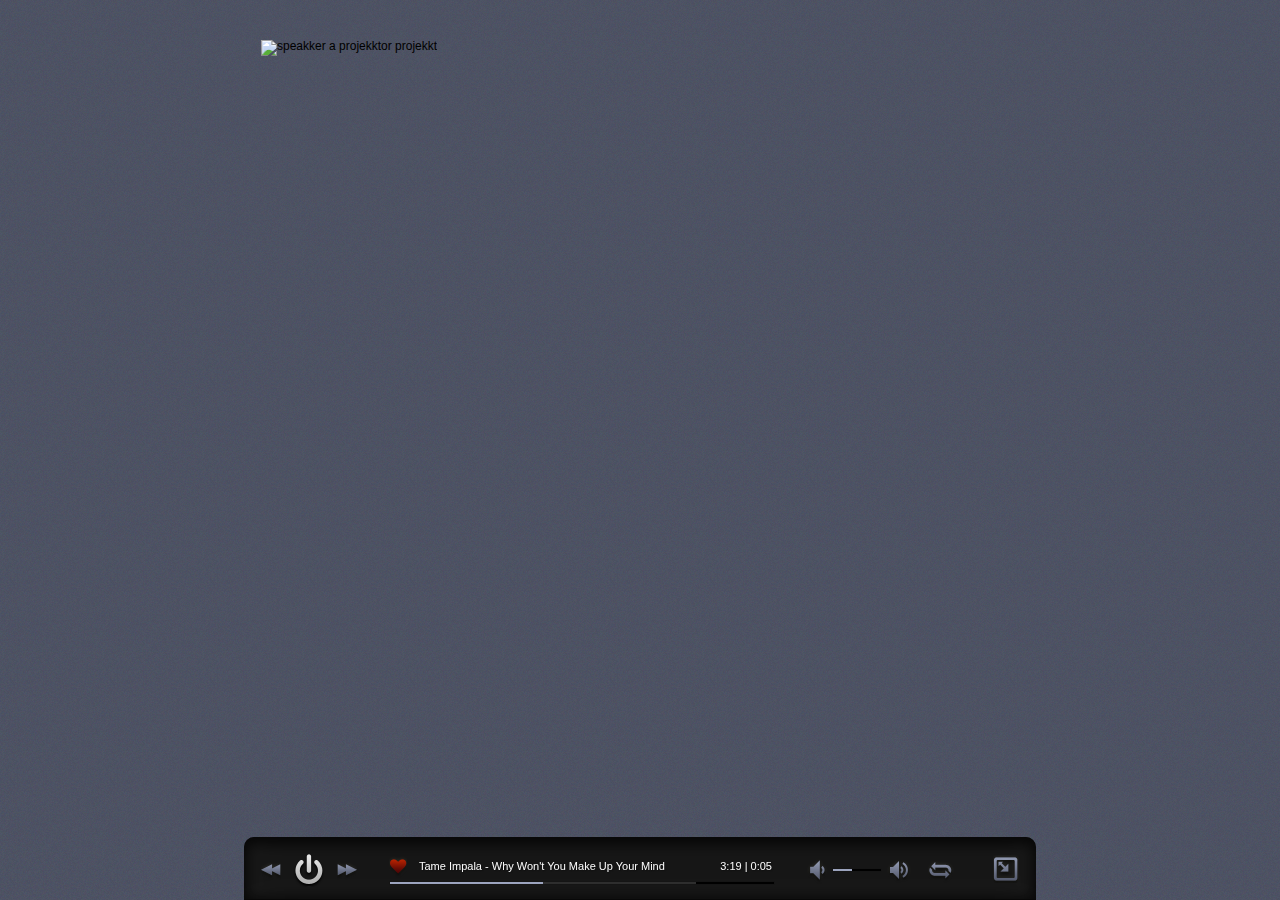
==== trunk/index.html @ 57fed12e "Start Projekt Speakker" ====
<!DOCTYPE html>
<html lang="en">
<head>
<title>Speakker | The new way of sound</title>
<meta http-equiv="Content-Type" content="text/html;charset=UTF-8">
<meta name="description" content="Audioplayer from a new generation">
<link rel="Shortcut Icon" type="image/ico" href="img/speakker.ico">
<link rel="stylesheet" href="css/reset.css" type="text/css" media="screen">
<link rel="stylesheet" href="css/style.css" type="text/css" media="screen">
<link rel="stylesheet" href="css/jquery.jscrollpane.css" type="text/css" media="screen">
<link rel="stylesheet" href="css/queries/netbooks-tablets.css" type="text/css" media="screen and (max-width: 1007px)" />
								
<script type="text/javascript" src="js/jquery.min.js"></script>
<script type="text/javascript" src="js/jquery.mousewheel.js"></script>
<script type="text/javascript" src="js/jquery.jscrollpane.min.js"></script>
<script type="text/javascript">
	$(document).ready(function() {
		$('#skOpener').click(function () {
			$(this).toggleClass('close');
			$('#skBiglayer').slideToggle('slow');
		});
			$('#skOpener').trigger('click');
	});
	$(function(){
		$('.jspPane').jScrollPane({showArrows: true});
	});
</script>
<!--[if lt IE 9]>
	<script src="http://ie7-js.googlecode.com/svn/version/2.1(beta4)/IE9.js"></script>
<![endif]-->
<!--[if IE]><link rel="stylesheet" href="css/ie/ie7.css" type="text/css" media="screen"><![endif]-->
</head>
<body>
	<div id="wrap">
		<div id="logo"><img src="img/speakker-light.png" alt="speakker a projekktor projekkt"></div>
		<div id="speakker" class="light">
			<!--General Control-->
			<div id="skControls">
				<div id="skMainControl">
					<div id="skBackwards"></div>
					<div id="skPlay" class="expand"></div>
					<div id="skForwards"></div>
				</div>
				<!--Act Control-->
				<div id="skActControl">
					<div id="skHeart"></div>
					<div id="skAct">Tame Impala - Why Won't You Make Up Your Mind</div>
					<div id="skTime">3:19 | 0:05</div>
					<div id="skScrubbler"></div>
					<div id="skLoad" style="width:80%;"></div>
					<div id="skTimeRemain" style="width:40%;"></div>
				</div>
				<!--Volume Control-->
				<div id="skVolumeControl">
					<div id="skMute"></div>
					<div id="skVolumeWidth">
						<div id="skVolume"></div>
						<div id="skVolumeRemain" style="width:40%;"></div>
					</div>
					<div id="skLoud"></div>
				</div>
				<div id="skLoop"></div>
				<!--Opener Control-->
				<div id="skOpener"></div>
			</div>
			<div id="skBiglayer">
				<!--Right Block-->
				<div id="skRightBlock">
					<div id="skLabel"></div>
					<div id="skCover"><img src="img/sk-nocover.png" class="no-cover" alt="cover" /></div>
					<ul id="skWiki">
						<li><a class="lastfm" href="http://www.last.fm/music/Tame+Impala" target="_blank">Last.fm</a></li>
						<li><a class="wiki" href="http://en.wikipedia.org/wiki/Tame_Impala" target="_blank">Wikipedia</a></li>
					</ul>
				</div>
				<!--Middle Block-->
				<div id="skMiddleBlock" class="jspContainer">
					<div class="jspPane" style="height:160px;">
						<ul id="skArtistlist">
							<li><a class="active" href="#">01. Tame Impala - Why Won't You Make Up Your Mind</a></li>
							<li><a href="#">02. Chico Magnetic Band - My Sorrow</a></li>
							<li><a href="#">03. Brains - Black on Black</a></li>
							<li><a href="#">04. Monkey3 – Watching You (feat. John Garcia)</a></li>
							<li><a href="#">05. Ray Barretto – The Soul Drummers</a></li>
							<li><a href="#">06. Led Zeppelin - No Quarter</a></li>
							<li><a href="#">07. The Undisputed Truth – Smiling Faces Sometimes</a></li>
							<li><a href="#">08. Mananana - Dududu</a></li>
							<li><a href="#">09. Mananana - Dududu</a></li>
							<li><a href="#">10. Mananana - Dududu</a></li>
							<li><a href="#">11. Mananana - Dududu</a></li>
							<li><a href="#">12. Mananana - Dududu</a></li>
							<li><a href="#">13. Mananana - Dududu</a></li>
							<li><a href="#">14. Mananana - Dududu</a></li>
							<li><a href="#">15. Mananana - Dududu</a></li>
							<li><a href="#">16. Mananana - Dududu</a></li>
						</ul>
					</div>
				</div>
				<!--Copyright Block-->
				<p id="skCopyright">
					<a id="skEdit" href="#">edit playlist</a>
					<a id="skUrl" href="http://www.speakker.com" target="_blank">speakker under the hood</a>
				</p>
			</div>
		</div>
	</div>
	<script type="text/javascript" src="js/noise.js"></script>
</body>
</html>
---- trunk/css/style.css ----
/* Getting the new tags to behave */
article, aside, audio, canvas, command, datalist, details, embed, figcaption, figure, footer, header, hgroup, keygen, meter, nav, output, progress, section, source, video{ display: block; }
mark, rp, rt, ruby, summary, time{ display: inline }


/* Site-wide properties */
body{
	background:#52576a;
	font: normal normal 12px/12px Tahoma, Arial, Helvetica, Verdana, sans-serif; 
}
	
	/* Fibonacci based heading scale ratio */
	h1{ font-size: 4.4em; font-weight: normal; }
	h2{ font-size: 2.8em; font-weight: bold; }
	h3{ font-size: 1.6em; font-weight: bold; }
	h4{ font-size: 1.2em; font-weight: bold; }

/* Reusable classes */

/* Left & Right alignment */
.left{ float: left; }
.right{ float: right; }

/* The inside class provides consistent padding. To be used often! */
.inside{ padding: 20px; }

/* The fraction classes are useful for column lists */
.half, .third, .quarter, .fifth, .sixth{ width: 100%; }
.half li, .third li, .quarter li, .fifth li, .sixth li{ float: left; }
.half li{ padding-right: 5%; width: 45% }
.third li{  padding-right: 5%; width: 28.3% }
.quarter li{  padding-right: 5%; width: 20% }
.fifth li{  padding-right: 5%; width: 15% }

/* For when a <br /> just ain't enough */
.separator{
	clear: both;
	float: left;
	height: 1px;
	width: 100%; }

/* Basic Structure ------------------------------------------ */
#wrap {
	margin: 0 auto;
	position: relative;
	overflow:auto;
	width: 792px; /* width you like */
}
#logo {
	float: left;
	margin:40px 0 0 17px;
}

h1{ font: 88px 'Lobster1.1Regular', Arial, sans-serif; }

/* SPEAKKER ------------------------------------------------ */
#speakker {
	position: fixed;
	bottom:0;
	width: 792px; /* width you like and remove your footer*/
}
#speakker a {
	outline:none;
}
/* INDIVIDUAL COLORS */
			#skControls { background-color:#212121} 
			#skBiglayer { background-color:#252525}
		#skTimeRemain,
	#skVolumeRemain { background-color:#9ca4be}
				#speakker { color:#fcfcfc}
			#speakker a { color:#fcfcfc}
#speakker a:hover { color:#b52b09}
		
/* WIDTH & FONTS */
#speakker {
	font-size:11px;
	font-family:"Century Gothic", Tahoma, Verdana, sans-serif;
	text-shadow: 1px 1px 1px #111;
}
/* THEME light */
.light #skOpener.close {
	background:transparent url('../img/light/sk-close.png') right top no-repeat;
	width:26px;
	height:28px;
	float:right;
	cursor:pointer;
	margin-top:1px;
}
.light #skOpener {
	background:transparent url('../img/light/sk-open.png') right top no-repeat;
	width:26px;
	height:28px;
	float:right;
	cursor:pointer;
	margin-top:1px;
}
.light #skForwards {
	background:transparent url('../img/light/sk-forwards.png') left top no-repeat;
	width:20px;
	height:32px;
	float:left;
	cursor:pointer;
}
.light #skBackwards {
	background:transparent url('../img/light/sk-backwards.png') left top no-repeat;
	width:20px;
	height:32px;
	float:left;
	cursor:pointer;
}
.light #skPlay {
	background:transparent url('../img/light/sk-play.png') left top no-repeat;
	width:32px;
	height:33px;
	float:left;
	cursor:pointer;
}
.light #skHeart {
	background:transparent url('../img/light/sk-heart.png') left top no-repeat;
	width:18px;
	height:25px;
	float:left;
}
.light #skMute,
.light #skLoud {
	background:transparent url('../img/light/sk-mute.png') left top no-repeat;
	width:26px;
	height:32px;
	float:left;
	cursor:pointer;
}
.light #skLoud {
	background:transparent url('../img/light/sk-loud.png') left top no-repeat;
	float:right;
}
.light #skLoop {
	background:transparent url('../img/light/sk-loop.png') left top no-repeat;
	width:26px;
	height:32px;
	float:left;
	cursor:pointer;
	margin-top:1px;
}
/* GENERAL */
#skControls {
	background-image:url('../img/sk-controlbg.png');
	background-position:left top;
	text-align:left;
	border-bottom:1px solid #080808;
	-moz-border-radius-topleft: 10px;
	-moz-border-radius-topright: 10px;
	-webkit-border-top-left-radius: 10px;
	-webkit-border-top-right-radius: 10px;
	margin:0 auto;
	width:758px; /* 792px - padding effective width */
	height:35px; /*  62px - padding effective height */
	padding:17px 17px 10px 17px;
}
#skBiglayer {
	background-image: url('../img/sk-openbg.png');
	background-position:top left;
	background-repeat:repeat-y;
	margin:0 auto;
	width:758px;   /* 792px - padding */
	height:201px; /* 218px - padding */
	padding:17px 17px 0px 17px;
	position:relative;
}
#skRightBlock {
	float:left;
	width:130px;
}
#skMiddleBlock {
	width:515px;
	height:162px;
}
#skCopyright {
	background:#252525 url('../img/sk-copyright.png') right bottom;
	border-top:1px solid #030303;
	width:792px;
	height: 25px;
	position:absolute;
	bottom:0;
	left:0;
}
a#skEdit,
a#skUrl {
	background:transparent url('../img/sk-edit.png') right 4px no-repeat;
	text-transform:uppercase;
	text-decoration:none;
	float:left;
	font-size:10px;
	margin:6px 0 0 17px;
	padding-right:17px;
}
a#skUrl {
	color:#5d5c5c;
	background:none;
	padding-right:0px;
	margin:6px 17px 0 0;
	float:right;
}
#skWiki,
#skArtistlist { 
	list-style-type: none;
	margin-top:12px;
}
#skWiki a.lastfm {
	background:transparent url(../img/sk-lastfm.png) right 2px no-repeat;
	padding-right:24px;
}
#skWiki a {
	text-decoration:none;
	line-height:24px;
}
#skArtistlist a {
	text-decoration:none;
}
#skArtistlist li {
	margin:0 0 12px;
}
#skArtistlist {
	width:515px;
	margin:0;
}
#skAct {
	width:276px;
	float:left;
	padding:0 12px;
	line-height:24px;
	height:24px;
	overflow:hidden;
}
#skTime { 
	width:65px;
	float:right;
	line-height:24px;
	text-align:right;
}
#skScrubbler {
	background-color:#000;
	border:1px solid #151515;
	width:384px;
	float:none;
	height:2px;
	position:absolute;
	left:0;
	bottom:2px;
	z-index:3;
}
#skLoad {
	background-color:#2e2e2e;
	float:none;
	height:2px;
	position:absolute;
	bottom:3px;
	left:1px;
	z-index:4;
}
#skTimeRemain {
	float:none;
	height:2px;
	position:absolute;
	bottom:3px;
	left:1px;
	z-index:5;
}
#skVolumeWidth { 
	width:48px;
	position: absolute;
	left:28px;
	bottom:16px;
	float:none;
}
#skVolume {
	background-color:#000;
	border:1px solid #151515;
	width:100%;
	height:2px;
	position:absolute;
	left:0;
	bottom:0;
	z-index:6;
}
#skVolumeRemain {
	float:none;
	height:2px;
	position:absolute;
	bottom:1px;
	left:1px;
	z-index:7;
	cursor:pointer;
}
#skLabel {
	background:transparent url('../img/sk-label.png') top left no-repeat;
	width:94px;
	height:75px;
	position:absolute;
	top:17px;
	left:17px;
	z-index:8;
}
#skMainControl,
#skActControl { 
	margin-right:32px;
	float:left;
	position:relative;
	height:33px;
}
#skActControl {
	width:383px;
}
#skVolumeControl { 
	margin:1px 16px 0 0;
	float:left;
	position:relative;
	width:108px;
	height:33px;
}
/* HELPER */ 
.expand {
	margin:0 12px;
}
---- trunk/css/queries/netbooks-tablets.css ----
/* All styles specific to netbooks & tablets */
/* As a rule of thumb, I'd reset all the structural/large pixel widths declared
  in the main stylesheet to percentages. That way, even somebody with as small
  a resolution as 800px wide would get to view your content without the need
  for horizontal scrolling.
---- trunk/css/ie/ie7.css ----
#speakker { filter: dropshadow(color=#111, offx=1, offy=1);}
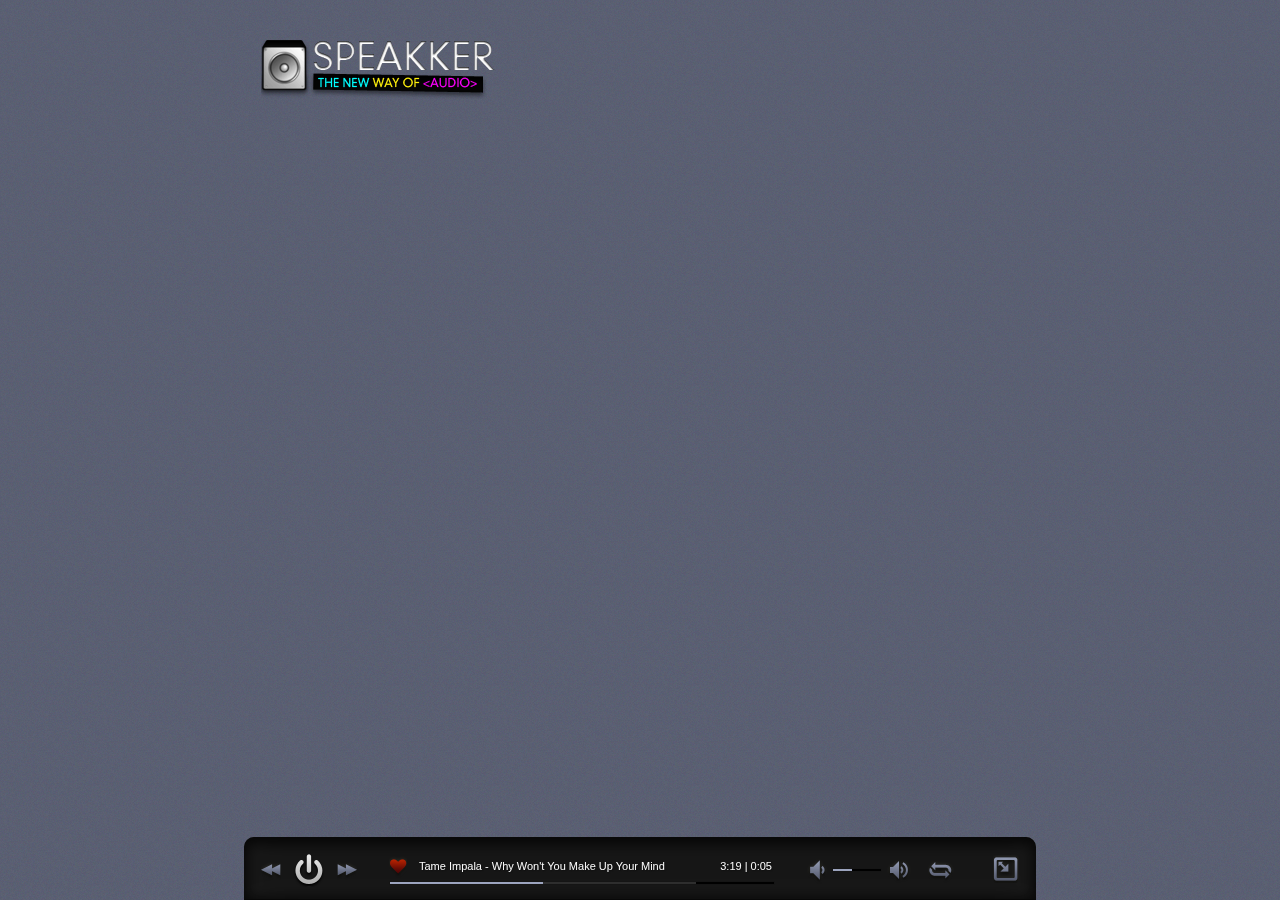
==== commit b089bb14: "Added logo" ====
--- a/trunk/index.html
+++ b/trunk/index.html
@@ -32,8 +32,8 @@
 </head>
 <body>
 	<div id="wrap">
-		<div id="logo"><img src="img/speakker-light.png" alt="speakker a projekktor projekkt"></div>
-		<div id="speakker" class="light">
+		<div id="logo"><img src="img/speakker-dark.png" alt="speakker a projekktor projekkt"></div>
+		<div id="speakker" class="dark">
 			<!--General Control-->
 			<div id="skControls">
 				<div id="skMainControl">
--- a/trunk/css/style.css
+++ b/trunk/css/style.css
@@ -5,7 +5,7 @@
 
 /* Site-wide properties */
 body{
-	background:#52576a;
+	background:#60667b;
 	font: normal normal 12px/12px Tahoma, Arial, Helvetica, Verdana, sans-serif; 
 }
 	
@@ -78,7 +78,7 @@
 	text-shadow: 1px 1px 1px #111;
 }
 /* THEME light */
-.light #skOpener.close {
+.dark #skOpener.close {
 	background:transparent url('../img/light/sk-close.png') right top no-repeat;
 	width:26px;
 	height:28px;
@@ -86,7 +86,7 @@
 	cursor:pointer;
 	margin-top:1px;
 }
-.light #skOpener {
+.dark #skOpener {
 	background:transparent url('../img/light/sk-open.png') right top no-repeat;
 	width:26px;
 	height:28px;
@@ -94,46 +94,46 @@
 	cursor:pointer;
 	margin-top:1px;
 }
-.light #skForwards {
+.dark #skForwards {
 	background:transparent url('../img/light/sk-forwards.png') left top no-repeat;
 	width:20px;
 	height:32px;
 	float:left;
 	cursor:pointer;
 }
-.light #skBackwards {
+.dark #skBackwards {
 	background:transparent url('../img/light/sk-backwards.png') left top no-repeat;
 	width:20px;
 	height:32px;
 	float:left;
 	cursor:pointer;
 }
-.light #skPlay {
+.dark #skPlay {
 	background:transparent url('../img/light/sk-play.png') left top no-repeat;
 	width:32px;
 	height:33px;
 	float:left;
 	cursor:pointer;
 }
-.light #skHeart {
+.dark #skHeart {
 	background:transparent url('../img/light/sk-heart.png') left top no-repeat;
 	width:18px;
 	height:25px;
 	float:left;
 }
-.light #skMute,
-.light #skLoud {
+.dark #skMute,
+.dark #skLoud {
 	background:transparent url('../img/light/sk-mute.png') left top no-repeat;
 	width:26px;
 	height:32px;
 	float:left;
 	cursor:pointer;
 }
-.light #skLoud {
+.dark #skLoud {
 	background:transparent url('../img/light/sk-loud.png') left top no-repeat;
 	float:right;
 }
-.light #skLoop {
+.dark #skLoop {
 	background:transparent url('../img/light/sk-loop.png') left top no-repeat;
 	width:26px;
 	height:32px;
@@ -292,13 +292,17 @@
 	cursor:pointer;
 }
 #skLabel {
-	background:transparent url('../img/sk-label.png') top left no-repeat;
+	background:transparent url('../img/sk-label.png') left top no-repeat;
 	width:94px;
 	height:75px;
 	position:absolute;
 	top:17px;
 	left:17px;
 	z-index:8;
+}
+/* WHEN NO COVER ADDED */
+#skCover {
+	background:transparent url('../img/sk-nocover.png') left top no-repeat;
 }
 #skMainControl,
 #skActControl { 
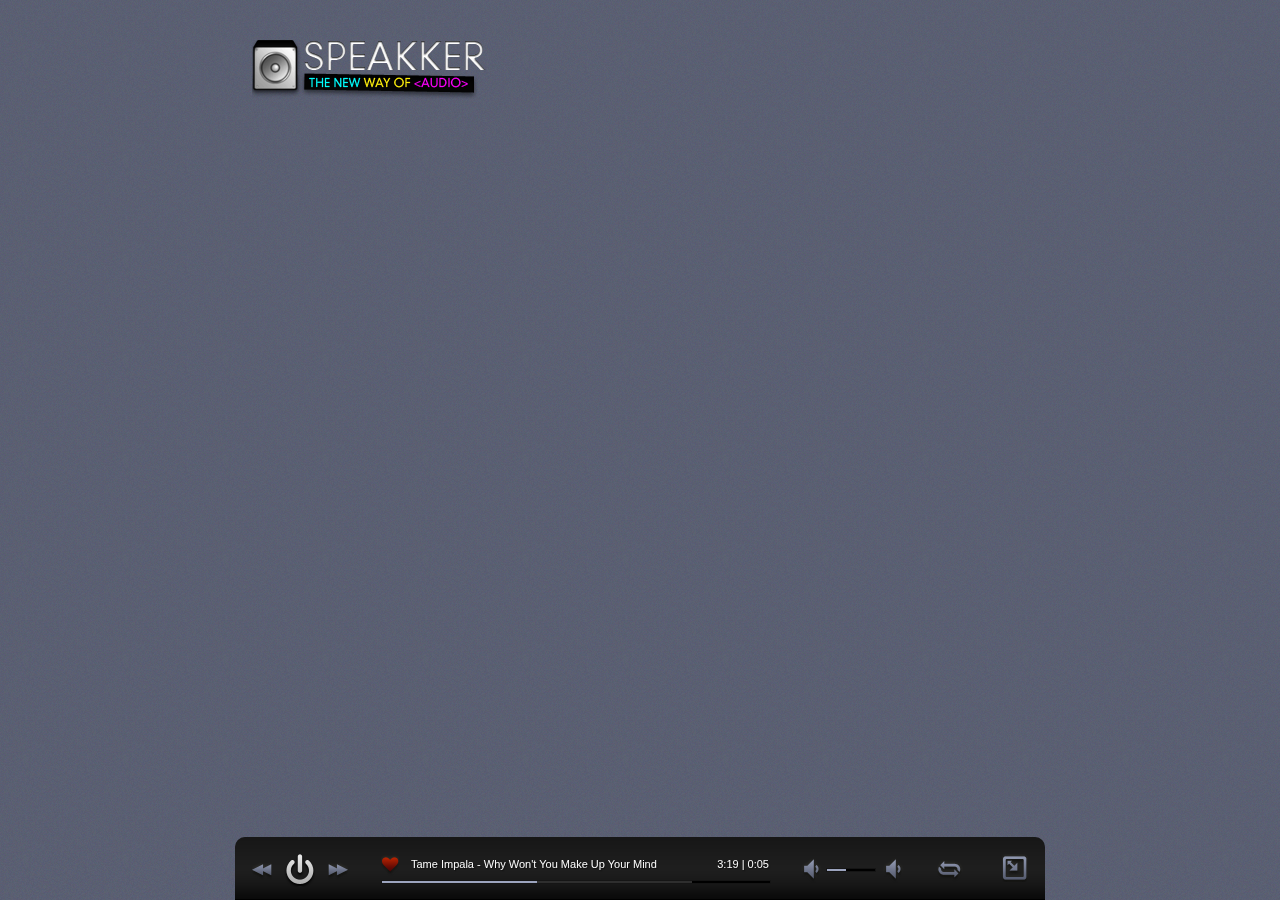
==== commit 397272fa: "Added new Dimension and added center javascript for IE" ====
--- a/trunk/index.html
+++ b/trunk/index.html
@@ -1,7 +1,7 @@
 <!DOCTYPE html>
 <html lang="en">
 <head>
-<title>Speakker | The new way of sound</title>
+<title>Speakker | The new way of Audio</title>
 <meta http-equiv="Content-Type" content="text/html;charset=UTF-8">
 <meta name="description" content="Audioplayer from a new generation">
 <link rel="Shortcut Icon" type="image/ico" href="img/speakker.ico">
@@ -20,19 +20,18 @@
 			$('#skBiglayer').slideToggle('slow');
 		});
 			$('#skOpener').trigger('click');
-	});
-	$(function(){
-		$('.jspPane').jScrollPane({showArrows: true});
+			$('.jspPane').jScrollPane({showArrows: true});
 	});
 </script>
 <!--[if lt IE 9]>
-	<script src="http://ie7-js.googlecode.com/svn/version/2.1(beta4)/IE9.js"></script>
+	<script type="text/javascript" src="js/centeredBox.js"></script>
 <![endif]-->
 <!--[if IE]><link rel="stylesheet" href="css/ie/ie7.css" type="text/css" media="screen"><![endif]-->
 </head>
 <body>
 	<div id="wrap">
 		<div id="logo"><img src="img/speakker-dark.png" alt="speakker a projekktor projekkt"></div>
+		<!--speakker code-->
 		<div id="speakker" class="dark">
 			<!--General Control-->
 			<div id="skControls">
@@ -59,15 +58,18 @@
 					</div>
 					<div id="skLoud"></div>
 				</div>
-				<div id="skLoop"></div>
-				<!--Opener Control-->
-				<div id="skOpener"></div>
+				<div id="skModuleControl">
+					<!--Loop Optinal-->
+					<div id="skLoop"></div>
+					<!--Opener Control-->
+					<div id="skOpener"></div>
+				</div>
 			</div>
 			<div id="skBiglayer">
 				<!--Right Block-->
-				<div id="skRightBlock">
+				<div id="skLeftBlock">
 					<div id="skLabel"></div>
-					<div id="skCover"><img src="img/sk-nocover.png" class="no-cover" alt="cover" /></div>
+					<div id="skCover"><img src="img/album-cover.png" alt="album-cover" /></div>
 					<ul id="skWiki">
 						<li><a class="lastfm" href="http://www.last.fm/music/Tame+Impala" target="_blank">Last.fm</a></li>
 						<li><a class="wiki" href="http://en.wikipedia.org/wiki/Tame_Impala" target="_blank">Wikipedia</a></li>
@@ -96,6 +98,9 @@
 						</ul>
 					</div>
 				</div>
+				<div id="skRightBlock">
+					<a href="#" id="skFacebook" title="share your mix on facebook">share your mix on facebook</a>
+				</div>
 				<!--Copyright Block-->
 				<p id="skCopyright">
 					<a id="skEdit" href="#">edit playlist</a>
@@ -103,6 +108,7 @@
 				</p>
 			</div>
 		</div>
+		<!--speakker code end-->
 	</div>
 	<script type="text/javascript" src="js/noise.js"></script>
 </body>
--- a/trunk/css/style.css
+++ b/trunk/css/style.css
@@ -8,12 +8,11 @@
 	background:#60667b;
 	font: normal normal 12px/12px Tahoma, Arial, Helvetica, Verdana, sans-serif; 
 }
-	
-	/* Fibonacci based heading scale ratio */
-	h1{ font-size: 4.4em; font-weight: normal; }
-	h2{ font-size: 2.8em; font-weight: bold; }
-	h3{ font-size: 1.6em; font-weight: bold; }
-	h4{ font-size: 1.2em; font-weight: bold; }
+
+h1{ font-size: 4.4em; font-weight: normal; }
+h2{ font-size: 2.8em; font-weight: bold; }
+h3{ font-size: 1.6em; font-weight: bold; }
+h4{ font-size: 1.2em; font-weight: bold; }
 
 /* Reusable classes */
 
@@ -39,149 +38,215 @@
 	height: 1px;
 	width: 100%; }
 
+
 /* Basic Structure ------------------------------------------ */
 #wrap {
 	margin: 0 auto;
 	position: relative;
-	overflow:auto;
-	width: 792px; /* width you like */
+	width: 810px; /* width you like */
 }
 #logo {
 	float: left;
 	margin:40px 0 0 17px;
 }
-
 h1{ font: 88px 'Lobster1.1Regular', Arial, sans-serif; }
 
-/* SPEAKKER ------------------------------------------------ */
-#speakker {
-	position: fixed;
-	bottom:0;
-	width: 792px; /* width you like and remove your footer*/
-}
-#speakker a {
-	outline:none;
-}
+
+/* SPEAKKER INDIVIDUAL --------------------------------------- */
 /* INDIVIDUAL COLORS */
+
 			#skControls { background-color:#212121} 
 			#skBiglayer { background-color:#252525}
+			
 		#skTimeRemain,
 	#skVolumeRemain { background-color:#9ca4be}
-				#speakker { color:#fcfcfc}
+				#skVolume,
+		 #skScrubbler { border:1px solid #151515;}
+		 
+				#speakker,
 			#speakker a { color:#fcfcfc}
 #speakker a:hover { color:#b52b09}
-		
-/* WIDTH & FONTS */
+
+
+/* INDIVIDUAL WITDH FOR BOTTOM PLAYER - MINIMAL WIDTH POSSIBLE 810PX  */
+
+				#speakker {	width:810px; } /* your layout wrap => minimal width  */
+		#skActControl,
+		#skScrubbler  { min-width:388px; } /* width:388px; = 810px | width:520px; => 960px */
+		#skRightBlock { width:90px;} /* width:90px; = minimal-width 810px | width:240px; => 960px */
+			
+			
+/* SPEAKKER BASIC --------------------------------------- */
 #speakker {
 	font-size:11px;
 	font-family:"Century Gothic", Tahoma, Verdana, sans-serif;
 	text-shadow: 1px 1px 1px #111;
 }
-/* THEME light */
+#speakker {
+	position: fixed;
+	bottom:0;
+	margin:0 auto;
+}
+#speakker a {
+	outline:none;
+}
+/* THEME DARK */
 .dark #skOpener.close {
-	background:transparent url('../img/light/sk-close.png') right top no-repeat;
-	width:26px;
-	height:28px;
-	float:right;
-	cursor:pointer;
-	margin-top:1px;
+	background:transparent url('../img/dark/sk-close.png') right top no-repeat;
 }
 .dark #skOpener {
-	background:transparent url('../img/light/sk-open.png') right top no-repeat;
-	width:26px;
-	height:28px;
-	float:right;
-	cursor:pointer;
-	margin-top:1px;
+	background:transparent url('../img/dark/sk-open.png') right top no-repeat;
 }
 .dark #skForwards {
-	background:transparent url('../img/light/sk-forwards.png') left top no-repeat;
-	width:20px;
-	height:32px;
-	float:left;
-	cursor:pointer;
+	background:transparent url('../img/dark/sk-forwards.png') left top no-repeat;
 }
 .dark #skBackwards {
-	background:transparent url('../img/light/sk-backwards.png') left top no-repeat;
-	width:20px;
-	height:32px;
-	float:left;
-	cursor:pointer;
+	background:transparent url('../img/dark/sk-backwards.png') left top no-repeat;
 }
 .dark #skPlay {
-	background:transparent url('../img/light/sk-play.png') left top no-repeat;
-	width:32px;
-	height:33px;
-	float:left;
-	cursor:pointer;
+	background:transparent url('../img/dark/sk-play.png') left top no-repeat;
 }
 .dark #skHeart {
-	background:transparent url('../img/light/sk-heart.png') left top no-repeat;
-	width:18px;
-	height:25px;
-	float:left;
-}
-.dark #skMute,
+	background:transparent url('../img/dark/sk-heart.png') left top no-repeat;
+}
+.dark #skMute {
+	background:transparent url('../img/dark/sk-mute.png') left top no-repeat;
+}
 .dark #skLoud {
-	background:transparent url('../img/light/sk-mute.png') left top no-repeat;
-	width:26px;
-	height:32px;
-	float:left;
-	cursor:pointer;
-}
-.dark #skLoud {
-	background:transparent url('../img/light/sk-loud.png') left top no-repeat;
-	float:right;
+	background:transparent url('../img/dark/sk-mute.png') left top no-repeat;
 }
 .dark #skLoop {
-	background:transparent url('../img/light/sk-loop.png') left top no-repeat;
-	width:26px;
-	height:32px;
-	float:left;
-	cursor:pointer;
-	margin-top:1px;
-}
-/* GENERAL */
+	background:transparent url('../img/dark/sk-loop.png') left top no-repeat;
+}
+.dark #skFacebook {
+	background:transparent url('../img/dark/sk-facebook.png') left top no-repeat;
+}
+/* MODULE DIMENSIONS */
 #skControls {
 	background-image:url('../img/sk-controlbg.png');
 	background-position:left top;
+	background-repeat:repeat-x;
 	text-align:left;
-	border-bottom:1px solid #080808;
+	border-bottom:1px solid #000;
 	-moz-border-radius-topleft: 10px;
 	-moz-border-radius-topright: 10px;
 	-webkit-border-top-left-radius: 10px;
 	-webkit-border-top-right-radius: 10px;
 	margin:0 auto;
-	width:758px; /* 792px - padding effective width */
-	height:35px; /*  62px - padding effective height */
-	padding:17px 17px 10px 17px;
+	height:62px;
 }
 #skBiglayer {
 	background-image: url('../img/sk-openbg.png');
 	background-position:top left;
 	background-repeat:repeat-y;
 	margin:0 auto;
-	width:758px;   /* 792px - padding */
-	height:201px; /* 218px - padding */
-	padding:17px 17px 0px 17px;
+	height:218px;
 	position:relative;
 }
-#skRightBlock {
-	float:left;
-	width:130px;
-}
-#skMiddleBlock {
-	width:515px;
-	height:162px;
-}
 #skCopyright {
-	background:#252525 url('../img/sk-copyright.png') right bottom;
+	background:#252525 url('../img/sk-copyright.png') right bottom repeat-x;
 	border-top:1px solid #030303;
-	width:792px;
+	width:100%;
 	height: 25px;
 	position:absolute;
 	bottom:0;
 	left:0;
+}
+#skLeftBlock {
+	float:left;
+	width:97px;
+	padding:17px;
+}
+#skMiddleBlock {
+	float:left;
+	width:520px;
+	height:158px;
+	padding:17px;
+}
+#skRightBlock {
+	padding:17px;
+	float:left;
+	padding-bottom:17px;
+	border-bottom:1px solid #000;
+}
+/* MODULE CONTROLS */
+#skMainControl,
+#skActControl { 
+	float:left;
+	position:relative;
+	height:33px;
+}
+#skMainControl { 
+	padding:17px 32px 12px 17px;
+	width:97px;
+}
+#skActControl {
+	padding:15px 0px 14px;
+}
+#skModuleControl {
+	padding:17px 17px 12px 17px;
+	float:right;
+	height:33px;
+	width:105px;
+}
+#skVolumeControl { 
+	float:left;
+	position:relative;
+	width:108px;
+	height:33px;
+	padding:17px 0px 12px 29px;
+}
+#skOpener.close {
+	width:26px;
+	height:28px;
+	float:right;
+	cursor:pointer;
+}
+#skOpener {
+	width:26px;
+	height:28px;
+	float:right;
+	cursor:pointer;
+}
+#skForwards {
+	width:20px;
+	height:32px;
+	float:left;
+	cursor:pointer;
+}
+#skBackwards {
+	width:20px;
+	height:32px;
+	float:left;
+	cursor:pointer;
+}
+#skPlay {
+	width:32px;
+	height:33px;
+	float:left;
+	cursor:pointer;
+}
+#skHeart {
+	width:18px;
+	height:25px;
+	float:left;
+}
+#skMute,
+#skLoud {
+	width:26px;
+	height:32px;
+	float:left;
+	cursor:pointer;
+}
+#skLoud {
+	float:right;
+}
+#skLoop {
+	width:26px;
+	height:32px;
+	float:left;
+	cursor:pointer;
+	margin-left:14px;
 }
 a#skEdit,
 a#skUrl {
@@ -206,7 +271,7 @@
 	margin-top:12px;
 }
 #skWiki a.lastfm {
-	background:transparent url(../img/sk-lastfm.png) right 2px no-repeat;
+	background:transparent url('../img/sk-lastfm.png') right 2px no-repeat;
 	padding-right:24px;
 }
 #skWiki a {
@@ -220,7 +285,7 @@
 	margin:0 0 12px;
 }
 #skArtistlist {
-	width:515px;
+	width:520px;
 	margin:0;
 }
 #skAct {
@@ -239,13 +304,11 @@
 }
 #skScrubbler {
 	background-color:#000;
-	border:1px solid #151515;
-	width:384px;
 	float:none;
 	height:2px;
 	position:absolute;
 	left:0;
-	bottom:2px;
+	bottom:15px;
 	z-index:3;
 }
 #skLoad {
@@ -253,7 +316,7 @@
 	float:none;
 	height:2px;
 	position:absolute;
-	bottom:3px;
+	bottom:16px;
 	left:1px;
 	z-index:4;
 }
@@ -261,32 +324,31 @@
 	float:none;
 	height:2px;
 	position:absolute;
-	bottom:3px;
+	bottom:16px;
 	left:1px;
 	z-index:5;
 }
 #skVolumeWidth { 
 	width:48px;
 	position: absolute;
-	left:28px;
-	bottom:16px;
+	left:57px;
+	bottom:15px;
 	float:none;
 }
 #skVolume {
 	background-color:#000;
-	border:1px solid #151515;
 	width:100%;
 	height:2px;
 	position:absolute;
 	left:0;
-	bottom:0;
+	bottom:12px;
 	z-index:6;
 }
 #skVolumeRemain {
 	float:none;
 	height:2px;
 	position:absolute;
-	bottom:1px;
+	bottom:13px;
 	left:1px;
 	z-index:7;
 	cursor:pointer;
@@ -300,26 +362,19 @@
 	left:17px;
 	z-index:8;
 }
+#skFacebook {
+	width:28px;
+	height:32px;
+	display:bock;
+	float:left;
+	text-indent:-99999px;
+}
 /* WHEN NO COVER ADDED */
 #skCover {
 	background:transparent url('../img/sk-nocover.png') left top no-repeat;
-}
-#skMainControl,
-#skActControl { 
-	margin-right:32px;
-	float:left;
-	position:relative;
-	height:33px;
-}
-#skActControl {
-	width:383px;
-}
-#skVolumeControl { 
-	margin:1px 16px 0 0;
-	float:left;
-	position:relative;
-	width:108px;
-	height:33px;
+	width:72px;
+	height:72px;
+	overflow:hidden;
 }
 /* HELPER */ 
 .expand {
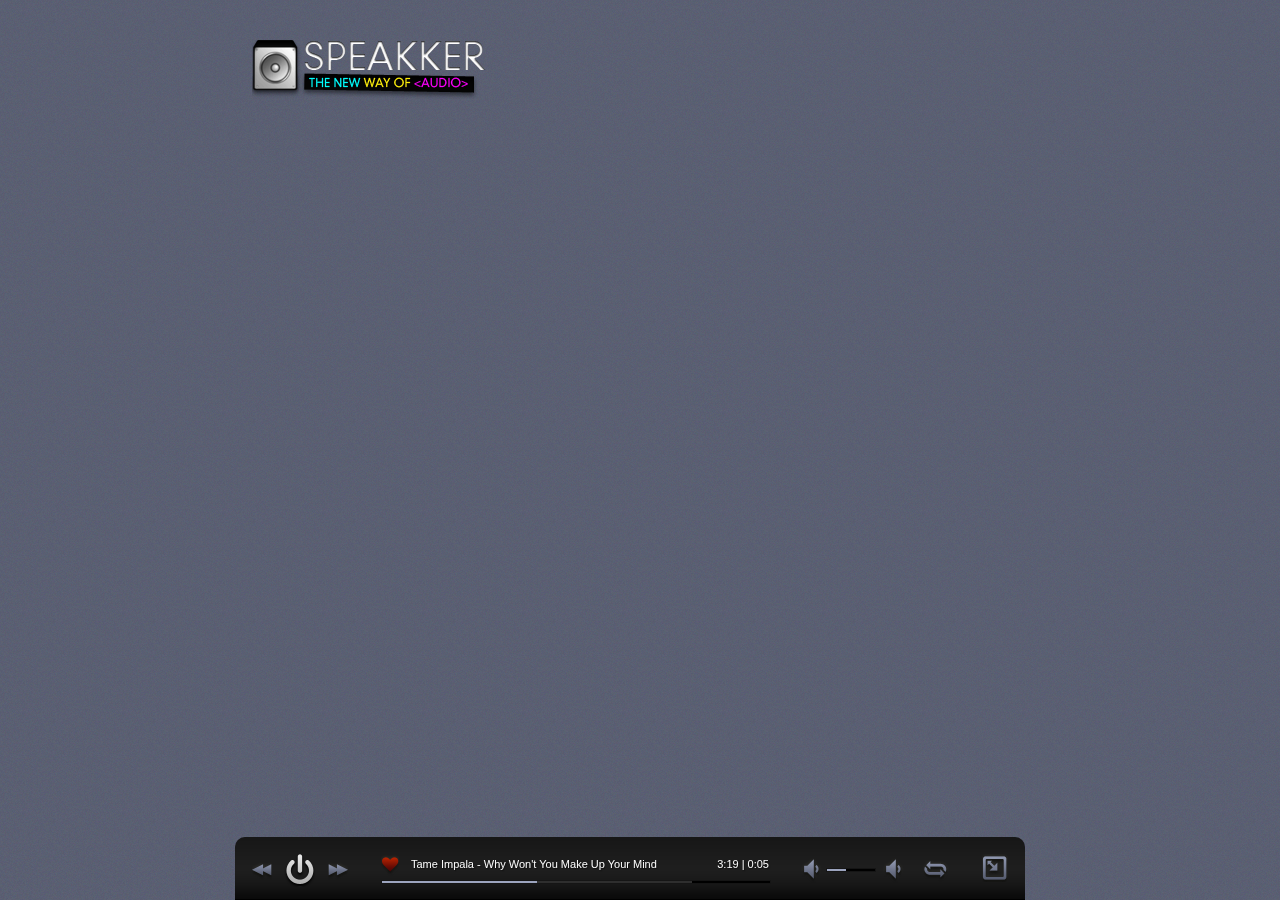
==== commit 760871c9: "Added icons and added dimensions classes mini and maxi" ====
--- a/trunk/index.html
+++ b/trunk/index.html
@@ -32,7 +32,7 @@
 	<div id="wrap">
 		<div id="logo"><img src="img/speakker-dark.png" alt="speakker a projekktor projekkt"></div>
 		<!--speakker code-->
-		<div id="speakker" class="dark">
+		<div id="speakker" class="dark mini">
 			<!--General Control-->
 			<div id="skControls">
 				<div id="skMainControl">
@@ -100,6 +100,8 @@
 				</div>
 				<div id="skRightBlock">
 					<a href="#" id="skFacebook" title="share your mix on facebook">share your mix on facebook</a>
+					<a href="#" id="skTwitter" title="share your mix on twitter">share your mix on twitter</a>
+					<a href="#" id="skDownload" title="get the mix">get the mix</a>
 				</div>
 				<!--Copyright Block-->
 				<p id="skCopyright">
--- a/trunk/css/style.css
+++ b/trunk/css/style.css
@@ -68,12 +68,30 @@
 #speakker a:hover { color:#b52b09}
 
 
-/* INDIVIDUAL WITDH FOR BOTTOM PLAYER - MINIMAL WIDTH POSSIBLE 810PX  */
-
-				#speakker {	width:810px; } /* your layout wrap => minimal width  */
-		#skActControl,
-		#skScrubbler  { min-width:388px; } /* width:388px; = 810px | width:520px; => 960px */
-		#skRightBlock { width:90px;} /* width:90px; = minimal-width 810px | width:240px; => 960px */
+/* INDIVIDUAL WITDH FOR BOTTOM PLAYER - MINIMAL WIDTH POSSIBLE 790PX  */
+
+	#speakker.maxi {	width:960px; } /* your layout wrap => maxi width  */
+	#speakker.mini {	width:790px; } /* your layout wrap => mini width  */
+	
+	#speakker.maxi #skActControl,
+	#speakker.maxi #skScrubbler  
+									{ width:520px; } /* maxi width:520px; => 960px */
+	#speakker.maxi						
+		#skRightBlock { width:240px;} /*  maxi width:240px; => 960px */
+		
+	#speakker.maxi
+#skModuleControl 	{ width:105px; }
+
+/*-------------------------------------------------------------------*/
+		
+	#speakker.mini #skActControl,
+	#speakker.mini #skScrubbler  
+									{ width:388px; } /* mini width:388px; = 790px */
+	#speakker.mini						
+		#skRightBlock { width:70px; } /*  mini width:70px; => 790px */
+		
+	#speakker.mini
+#skModuleControl 	{ width:85px; }
 			
 			
 /* SPEAKKER BASIC --------------------------------------- */
@@ -120,6 +138,21 @@
 }
 .dark #skFacebook {
 	background:transparent url('../img/dark/sk-facebook.png') left top no-repeat;
+}
+.dark #skFacebook:hover {
+	background:transparent url('../img/dark/sk-facebook.png') left bottom no-repeat;
+}
+.dark #skTwitter {
+	background:transparent url('../img/dark/sk-twitter.png') left top no-repeat;
+}
+.dark #skTwitter:hover {
+	background:transparent url('../img/dark/sk-twitter.png') left bottom no-repeat;
+}
+.dark #skDownload {
+	background:transparent url('../img/dark/sk-download.png') left top no-repeat;
+}
+.dark #skDownload:hover {
+	background:transparent url('../img/dark/sk-download.png') left bottom no-repeat;
 }
 /* MODULE DIMENSIONS */
 #skControls {
@@ -168,6 +201,7 @@
 	float:left;
 	padding-bottom:17px;
 	border-bottom:1px solid #000;
+	position:relative;
 }
 /* MODULE CONTROLS */
 #skMainControl,
@@ -187,7 +221,6 @@
 	padding:17px 17px 12px 17px;
 	float:right;
 	height:33px;
-	width:105px;
 }
 #skVolumeControl { 
 	float:left;
@@ -246,7 +279,6 @@
 	height:32px;
 	float:left;
 	cursor:pointer;
-	margin-left:14px;
 }
 a#skEdit,
 a#skUrl {
@@ -362,11 +394,23 @@
 	left:17px;
 	z-index:8;
 }
-#skFacebook {
+#skFacebook,
+#skTwitter {
 	width:28px;
 	height:32px;
 	display:bock;
 	float:left;
+	text-indent:-99999px;
+}
+#skTwitter {
+	margin-left:12px;
+}
+#skDownload {
+	width:67px;
+	height:32px;
+	position:absolute;
+	top:148px;
+	left:17px;
 	text-indent:-99999px;
 }
 /* WHEN NO COVER ADDED */
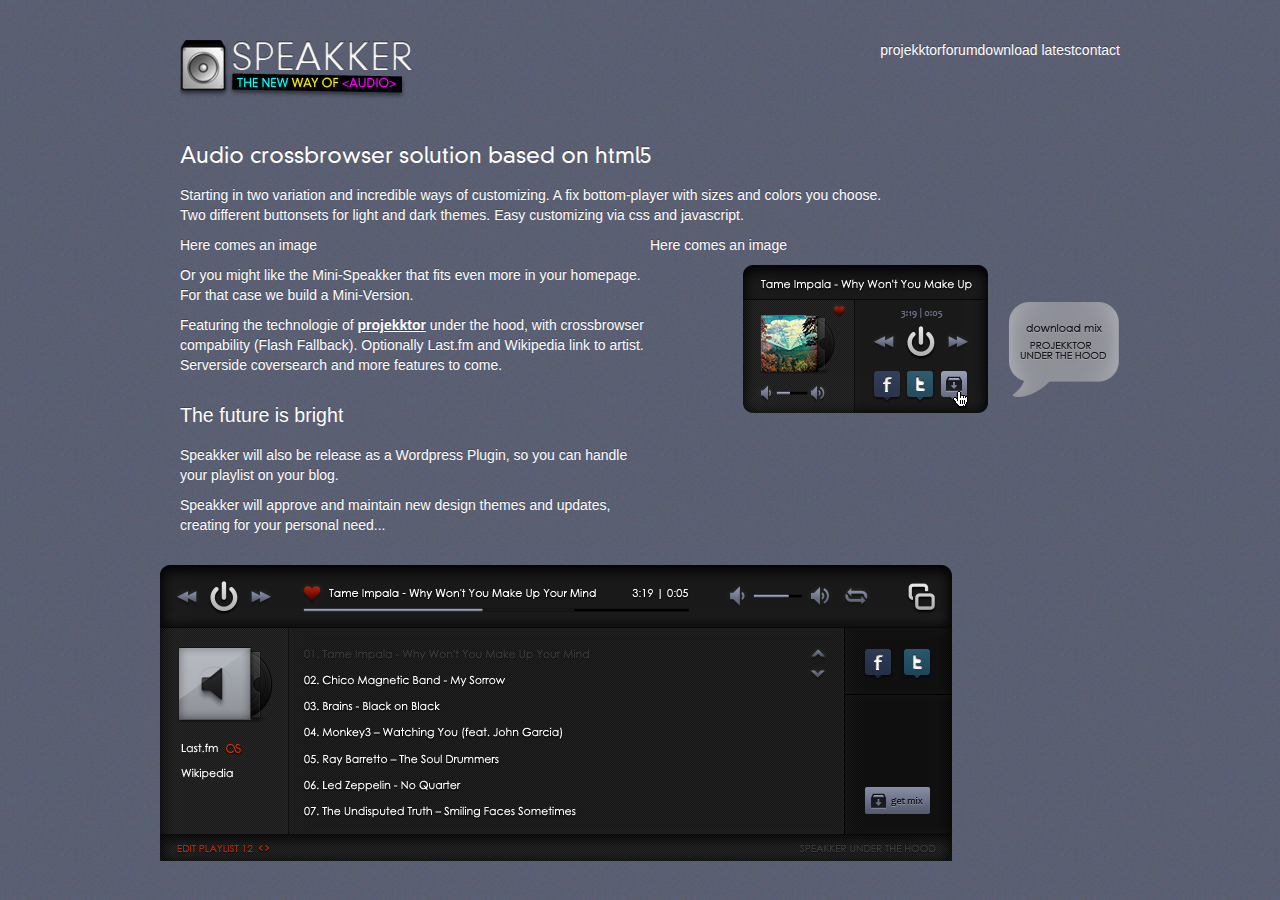
==== commit faeb56bd: "Added new homepage" ====
--- a/trunk/index.html
+++ b/trunk/index.html
@@ -1,28 +1,15 @@
 <!DOCTYPE html>
 <html lang="en">
 <head>
-<title>Speakker | The new way of Audio</title>
+<title>Speakker | The new way of audio</title>
 <meta http-equiv="Content-Type" content="text/html;charset=UTF-8">
 <meta name="description" content="Audioplayer from a new generation">
 <link rel="Shortcut Icon" type="image/ico" href="img/speakker.ico">
-<link rel="stylesheet" href="css/reset.css" type="text/css" media="screen">
 <link rel="stylesheet" href="css/style.css" type="text/css" media="screen">
-<link rel="stylesheet" href="css/jquery.jscrollpane.css" type="text/css" media="screen">
 <link rel="stylesheet" href="css/queries/netbooks-tablets.css" type="text/css" media="screen and (max-width: 1007px)" />
+
 								
 <script type="text/javascript" src="js/jquery.min.js"></script>
-<script type="text/javascript" src="js/jquery.mousewheel.js"></script>
-<script type="text/javascript" src="js/jquery.jscrollpane.min.js"></script>
-<script type="text/javascript">
-	$(document).ready(function() {
-		$('#skOpener').click(function () {
-			$(this).toggleClass('close');
-			$('#skBiglayer').slideToggle('slow');
-		});
-			$('#skOpener').trigger('click');
-			$('.jspPane').jScrollPane({showArrows: true});
-	});
-</script>
 <!--[if lt IE 9]>
 	<script type="text/javascript" src="js/centeredBox.js"></script>
 <![endif]-->
@@ -30,88 +17,48 @@
 </head>
 <body>
 	<div id="wrap">
-		<div id="logo"><img src="img/speakker-dark.png" alt="speakker a projekktor projekkt"></div>
-		<!--speakker code-->
-		<div id="speakker" class="dark mini">
-			<!--General Control-->
-			<div id="skControls">
-				<div id="skMainControl">
-					<div id="skBackwards"></div>
-					<div id="skPlay" class="expand"></div>
-					<div id="skForwards"></div>
-				</div>
-				<!--Act Control-->
-				<div id="skActControl">
-					<div id="skHeart"></div>
-					<div id="skAct">Tame Impala - Why Won't You Make Up Your Mind</div>
-					<div id="skTime">3:19 | 0:05</div>
-					<div id="skScrubbler"></div>
-					<div id="skLoad" style="width:80%;"></div>
-					<div id="skTimeRemain" style="width:40%;"></div>
-				</div>
-				<!--Volume Control-->
-				<div id="skVolumeControl">
-					<div id="skMute"></div>
-					<div id="skVolumeWidth">
-						<div id="skVolume"></div>
-						<div id="skVolumeRemain" style="width:40%;"></div>
-					</div>
-					<div id="skLoud"></div>
-				</div>
-				<div id="skModuleControl">
-					<!--Loop Optinal-->
-					<div id="skLoop"></div>
-					<!--Opener Control-->
-					<div id="skOpener"></div>
-				</div>
+		<div class="inside-plus">
+			<div id="logo"><img src="img/speakker-dark.png" alt="speakker a projekktor projekkt"></div>
+			<ul id="navigation">
+				<li>projekktor</li>
+				<li>forum</li>
+				<li>download latest</li>
+				<li>contact</li>
+			</ul>
+		</div>
+			
+		<div class="separator">&nbsp;</div>
+		<div class="inside">
+			<h1>Audio crossbrowser solution based on html5</h1>
+			<div class="full">
+				<p>Starting in two variation and incredible ways of customizing. A fix bottom-player with sizes and colors you choose.<br />
+				Two different buttonsets for light and dark themes. Easy customizing via css and javascript.</p>
 			</div>
-			<div id="skBiglayer">
-				<!--Right Block-->
-				<div id="skLeftBlock">
-					<div id="skLabel"></div>
-					<div id="skCover"><img src="img/album-cover.png" alt="album-cover" /></div>
-					<ul id="skWiki">
-						<li><a class="lastfm" href="http://www.last.fm/music/Tame+Impala" target="_blank">Last.fm</a></li>
-						<li><a class="wiki" href="http://en.wikipedia.org/wiki/Tame_Impala" target="_blank">Wikipedia</a></li>
-					</ul>
-				</div>
-				<!--Middle Block-->
-				<div id="skMiddleBlock" class="jspContainer">
-					<div class="jspPane" style="height:160px;">
-						<ul id="skArtistlist">
-							<li><a class="active" href="#">01. Tame Impala - Why Won't You Make Up Your Mind</a></li>
-							<li><a href="#">02. Chico Magnetic Band - My Sorrow</a></li>
-							<li><a href="#">03. Brains - Black on Black</a></li>
-							<li><a href="#">04. Monkey3 – Watching You (feat. John Garcia)</a></li>
-							<li><a href="#">05. Ray Barretto – The Soul Drummers</a></li>
-							<li><a href="#">06. Led Zeppelin - No Quarter</a></li>
-							<li><a href="#">07. The Undisputed Truth – Smiling Faces Sometimes</a></li>
-							<li><a href="#">08. Mananana - Dududu</a></li>
-							<li><a href="#">09. Mananana - Dududu</a></li>
-							<li><a href="#">10. Mananana - Dududu</a></li>
-							<li><a href="#">11. Mananana - Dududu</a></li>
-							<li><a href="#">12. Mananana - Dududu</a></li>
-							<li><a href="#">13. Mananana - Dududu</a></li>
-							<li><a href="#">14. Mananana - Dududu</a></li>
-							<li><a href="#">15. Mananana - Dududu</a></li>
-							<li><a href="#">16. Mananana - Dududu</a></li>
-						</ul>
-					</div>
-				</div>
-				<div id="skRightBlock">
-					<a href="#" id="skFacebook" title="share your mix on facebook">share your mix on facebook</a>
-					<a href="#" id="skTwitter" title="share your mix on twitter">share your mix on twitter</a>
-					<a href="#" id="skDownload" title="get the mix">get the mix</a>
-				</div>
-				<!--Copyright Block-->
-				<p id="skCopyright">
-					<a id="skEdit" href="#">edit playlist</a>
-					<a id="skUrl" href="http://www.speakker.com" target="_blank">speakker under the hood</a>
-				</p>
+			<div class="half">
+				<p>Here comes an image</p>
 			</div>
-		</div>
-		<!--speakker code end-->
+			<div class="half">
+				<p>Here comes an image</p>
+			</div>
+			<div class="half">
+				<p>Or you might like the Mini-Speakker that fits even more in your homepage. For that case we build a Mini-Version.</p>
+				<p>Featuring the technologie of <a href="http://www.projekktor.com" target="_blank">projekktor</a> under the hood, 
+				with crossbrowser compability (Flash Fallback). Optionally Last.fm and Wikipedia link to artist. Serverside 
+				coversearch and more features to come.</p>
+				
+				<h2>The future is bright</h2>
+				<p>Speakker will also be release as a Wordpress Plugin, so you can handle your playlist on your blog.</p>
+				<p>Speakker will approve and maintain new design themes and updates, creating for your personal need...</p>
+			</div>
+			
+			<div class="half-pad">
+				<img src="homepage/mini-speakker.png" alt="Mini-Speakker Design" class="right">
+			</div>
 	</div>
+	<div>
+		<img src="homepage/speakker.png" alt="speakker audioplayer">
+	</div>
+</div>
 	<script type="text/javascript" src="js/noise.js"></script>
 </body>
 </html>
--- a/trunk/css/style.css
+++ b/trunk/css/style.css
@@ -1,19 +1,33 @@
-/* Getting the new tags to behave */
 article, aside, audio, canvas, command, datalist, details, embed, figcaption, figure, footer, header, hgroup, keygen, meter, nav, output, progress, section, source, video{ display: block; }
 mark, rp, rt, ruby, summary, time{ display: inline }
 
-
-/* Site-wide properties */
+* {
+	margin:0;
+	padding:0;
+	border:0;
+}
 body{
 	background:#60667b;
-	font: normal normal 12px/12px Tahoma, Arial, Helvetica, Verdana, sans-serif; 
+	font: normal normal 14px/12px Tahoma, Arial, Helvetica, Verdana, sans-serif;
+	text-shadow: 0px -1px 0px #3f4353;
+	color:#fff;
 }
 
-h1{ font-size: 4.4em; font-weight: normal; }
-h2{ font-size: 2.8em; font-weight: bold; }
-h3{ font-size: 1.6em; font-weight: bold; }
-h4{ font-size: 1.2em; font-weight: bold; }
+@font-face {
+	font-family: 'DINNeuzeitGroteskLTLightRegul';
+	src: url('../fonts/din_1-webfont.eot');
+	src: local(' '), url('../fonts/din_1-webfont.woff') format('woff'), url('../fonts/din_1-webfont.ttf') format('truetype'), url('../fonts/din_1-webfont.svg#webfontnjHhrgKZ') format('svg');
+	font-weight: normal;
+	font-style: normal;
+}
 
+h1{ font-size: 1.6em; font-weight: normal; font-family:"DINNeuzeitGroteskLTLightRegul", Arial, Helvetica, sans-serif; padding:0 0 20px; }
+h2{ font-size: 1.4em; font-weight: normal; padding:20px 0;}
+p { padding:0 0 10px; }
+a { color:#fff; font-weight:bold;}
+a:hover{ color:#b8c6ef; text-decoration:none;}
+#navigation { list-style-type:none; float:right;}
+#navigation li { float:left;}
 /* Reusable classes */
 
 /* Left & Right alignment */
@@ -21,16 +35,23 @@
 .right{ float: right; }
 
 /* The inside class provides consistent padding. To be used often! */
-.inside{ padding: 20px; }
+.inside,.inside-plus { padding: 20px; float:left; line-height:20px; width:940px}
+.inside-plus{ padding: 40px 20px 20px;}
 
 /* The fraction classes are useful for column lists */
-.half, .third, .quarter, .fifth, .sixth{ width: 100%; }
-.half li, .third li, .quarter li, .fifth li, .sixth li{ float: left; }
-.half li{ padding-right: 5%; width: 45% }
+.half, .half-pad, .third, .quarter, .fifth, .sixth, .two-third {  padding:0; float: left; }
+.half li, .third li, .quarter li, .fifth li, .sixth li { float: left; list-style-type:none;}
+.half li { padding-right: 5%; width: 45% }
 .third li{  padding-right: 5%; width: 28.3% }
 .quarter li{  padding-right: 5%; width: 20% }
 .fifth li{  padding-right: 5%; width: 15% }
 
+.two-third { padding-right: 5%; width: 70% }
+.half { width: 50%}
+.third {  padding-right: 5%; width: 28.3% }
+.quarter {  width: 25% }
+.fifth {  padding-right: 5%; width: 15% }
+.half-pad { padding-left: 5%; width: 45%}
 /* For when a <br /> just ain't enough */
 .separator{
 	clear: both;
@@ -43,384 +64,8 @@
 #wrap {
 	margin: 0 auto;
 	position: relative;
-	width: 810px; /* width you like */
+	width: 960px; /* width you like */
 }
 #logo {
 	float: left;
-	margin:40px 0 0 17px;
-}
-h1{ font: 88px 'Lobster1.1Regular', Arial, sans-serif; }
-
-
-/* SPEAKKER INDIVIDUAL --------------------------------------- */
-/* INDIVIDUAL COLORS */
-
-			#skControls { background-color:#212121} 
-			#skBiglayer { background-color:#252525}
-			
-		#skTimeRemain,
-	#skVolumeRemain { background-color:#9ca4be}
-				#skVolume,
-		 #skScrubbler { border:1px solid #151515;}
-		 
-				#speakker,
-			#speakker a { color:#fcfcfc}
-#speakker a:hover { color:#b52b09}
-
-
-/* INDIVIDUAL WITDH FOR BOTTOM PLAYER - MINIMAL WIDTH POSSIBLE 790PX  */
-
-	#speakker.maxi {	width:960px; } /* your layout wrap => maxi width  */
-	#speakker.mini {	width:790px; } /* your layout wrap => mini width  */
-	
-	#speakker.maxi #skActControl,
-	#speakker.maxi #skScrubbler  
-									{ width:520px; } /* maxi width:520px; => 960px */
-	#speakker.maxi						
-		#skRightBlock { width:240px;} /*  maxi width:240px; => 960px */
-		
-	#speakker.maxi
-#skModuleControl 	{ width:105px; }
-
-/*-------------------------------------------------------------------*/
-		
-	#speakker.mini #skActControl,
-	#speakker.mini #skScrubbler  
-									{ width:388px; } /* mini width:388px; = 790px */
-	#speakker.mini						
-		#skRightBlock { width:70px; } /*  mini width:70px; => 790px */
-		
-	#speakker.mini
-#skModuleControl 	{ width:85px; }
-			
-			
-/* SPEAKKER BASIC --------------------------------------- */
-#speakker {
-	font-size:11px;
-	font-family:"Century Gothic", Tahoma, Verdana, sans-serif;
-	text-shadow: 1px 1px 1px #111;
-}
-#speakker {
-	position: fixed;
-	bottom:0;
-	margin:0 auto;
-}
-#speakker a {
-	outline:none;
-}
-/* THEME DARK */
-.dark #skOpener.close {
-	background:transparent url('../img/dark/sk-close.png') right top no-repeat;
-}
-.dark #skOpener {
-	background:transparent url('../img/dark/sk-open.png') right top no-repeat;
-}
-.dark #skForwards {
-	background:transparent url('../img/dark/sk-forwards.png') left top no-repeat;
-}
-.dark #skBackwards {
-	background:transparent url('../img/dark/sk-backwards.png') left top no-repeat;
-}
-.dark #skPlay {
-	background:transparent url('../img/dark/sk-play.png') left top no-repeat;
-}
-.dark #skHeart {
-	background:transparent url('../img/dark/sk-heart.png') left top no-repeat;
-}
-.dark #skMute {
-	background:transparent url('../img/dark/sk-mute.png') left top no-repeat;
-}
-.dark #skLoud {
-	background:transparent url('../img/dark/sk-mute.png') left top no-repeat;
-}
-.dark #skLoop {
-	background:transparent url('../img/dark/sk-loop.png') left top no-repeat;
-}
-.dark #skFacebook {
-	background:transparent url('../img/dark/sk-facebook.png') left top no-repeat;
-}
-.dark #skFacebook:hover {
-	background:transparent url('../img/dark/sk-facebook.png') left bottom no-repeat;
-}
-.dark #skTwitter {
-	background:transparent url('../img/dark/sk-twitter.png') left top no-repeat;
-}
-.dark #skTwitter:hover {
-	background:transparent url('../img/dark/sk-twitter.png') left bottom no-repeat;
-}
-.dark #skDownload {
-	background:transparent url('../img/dark/sk-download.png') left top no-repeat;
-}
-.dark #skDownload:hover {
-	background:transparent url('../img/dark/sk-download.png') left bottom no-repeat;
-}
-/* MODULE DIMENSIONS */
-#skControls {
-	background-image:url('../img/sk-controlbg.png');
-	background-position:left top;
-	background-repeat:repeat-x;
-	text-align:left;
-	border-bottom:1px solid #000;
-	-moz-border-radius-topleft: 10px;
-	-moz-border-radius-topright: 10px;
-	-webkit-border-top-left-radius: 10px;
-	-webkit-border-top-right-radius: 10px;
-	margin:0 auto;
-	height:62px;
-}
-#skBiglayer {
-	background-image: url('../img/sk-openbg.png');
-	background-position:top left;
-	background-repeat:repeat-y;
-	margin:0 auto;
-	height:218px;
-	position:relative;
-}
-#skCopyright {
-	background:#252525 url('../img/sk-copyright.png') right bottom repeat-x;
-	border-top:1px solid #030303;
-	width:100%;
-	height: 25px;
-	position:absolute;
-	bottom:0;
-	left:0;
-}
-#skLeftBlock {
-	float:left;
-	width:97px;
-	padding:17px;
-}
-#skMiddleBlock {
-	float:left;
-	width:520px;
-	height:158px;
-	padding:17px;
-}
-#skRightBlock {
-	padding:17px;
-	float:left;
-	padding-bottom:17px;
-	border-bottom:1px solid #000;
-	position:relative;
-}
-/* MODULE CONTROLS */
-#skMainControl,
-#skActControl { 
-	float:left;
-	position:relative;
-	height:33px;
-}
-#skMainControl { 
-	padding:17px 32px 12px 17px;
-	width:97px;
-}
-#skActControl {
-	padding:15px 0px 14px;
-}
-#skModuleControl {
-	padding:17px 17px 12px 17px;
-	float:right;
-	height:33px;
-}
-#skVolumeControl { 
-	float:left;
-	position:relative;
-	width:108px;
-	height:33px;
-	padding:17px 0px 12px 29px;
-}
-#skOpener.close {
-	width:26px;
-	height:28px;
-	float:right;
-	cursor:pointer;
-}
-#skOpener {
-	width:26px;
-	height:28px;
-	float:right;
-	cursor:pointer;
-}
-#skForwards {
-	width:20px;
-	height:32px;
-	float:left;
-	cursor:pointer;
-}
-#skBackwards {
-	width:20px;
-	height:32px;
-	float:left;
-	cursor:pointer;
-}
-#skPlay {
-	width:32px;
-	height:33px;
-	float:left;
-	cursor:pointer;
-}
-#skHeart {
-	width:18px;
-	height:25px;
-	float:left;
-}
-#skMute,
-#skLoud {
-	width:26px;
-	height:32px;
-	float:left;
-	cursor:pointer;
-}
-#skLoud {
-	float:right;
-}
-#skLoop {
-	width:26px;
-	height:32px;
-	float:left;
-	cursor:pointer;
-}
-a#skEdit,
-a#skUrl {
-	background:transparent url('../img/sk-edit.png') right 4px no-repeat;
-	text-transform:uppercase;
-	text-decoration:none;
-	float:left;
-	font-size:10px;
-	margin:6px 0 0 17px;
-	padding-right:17px;
-}
-a#skUrl {
-	color:#5d5c5c;
-	background:none;
-	padding-right:0px;
-	margin:6px 17px 0 0;
-	float:right;
-}
-#skWiki,
-#skArtistlist { 
-	list-style-type: none;
-	margin-top:12px;
-}
-#skWiki a.lastfm {
-	background:transparent url('../img/sk-lastfm.png') right 2px no-repeat;
-	padding-right:24px;
-}
-#skWiki a {
-	text-decoration:none;
-	line-height:24px;
-}
-#skArtistlist a {
-	text-decoration:none;
-}
-#skArtistlist li {
-	margin:0 0 12px;
-}
-#skArtistlist {
-	width:520px;
-	margin:0;
-}
-#skAct {
-	width:276px;
-	float:left;
-	padding:0 12px;
-	line-height:24px;
-	height:24px;
-	overflow:hidden;
-}
-#skTime { 
-	width:65px;
-	float:right;
-	line-height:24px;
-	text-align:right;
-}
-#skScrubbler {
-	background-color:#000;
-	float:none;
-	height:2px;
-	position:absolute;
-	left:0;
-	bottom:15px;
-	z-index:3;
-}
-#skLoad {
-	background-color:#2e2e2e;
-	float:none;
-	height:2px;
-	position:absolute;
-	bottom:16px;
-	left:1px;
-	z-index:4;
-}
-#skTimeRemain {
-	float:none;
-	height:2px;
-	position:absolute;
-	bottom:16px;
-	left:1px;
-	z-index:5;
-}
-#skVolumeWidth { 
-	width:48px;
-	position: absolute;
-	left:57px;
-	bottom:15px;
-	float:none;
-}
-#skVolume {
-	background-color:#000;
-	width:100%;
-	height:2px;
-	position:absolute;
-	left:0;
-	bottom:12px;
-	z-index:6;
-}
-#skVolumeRemain {
-	float:none;
-	height:2px;
-	position:absolute;
-	bottom:13px;
-	left:1px;
-	z-index:7;
-	cursor:pointer;
-}
-#skLabel {
-	background:transparent url('../img/sk-label.png') left top no-repeat;
-	width:94px;
-	height:75px;
-	position:absolute;
-	top:17px;
-	left:17px;
-	z-index:8;
-}
-#skFacebook,
-#skTwitter {
-	width:28px;
-	height:32px;
-	display:bock;
-	float:left;
-	text-indent:-99999px;
-}
-#skTwitter {
-	margin-left:12px;
-}
-#skDownload {
-	width:67px;
-	height:32px;
-	position:absolute;
-	top:148px;
-	left:17px;
-	text-indent:-99999px;
-}
-/* WHEN NO COVER ADDED */
-#skCover {
-	background:transparent url('../img/sk-nocover.png') left top no-repeat;
-	width:72px;
-	height:72px;
-	overflow:hidden;
-}
-/* HELPER */ 
-.expand {
-	margin:0 12px;
 }